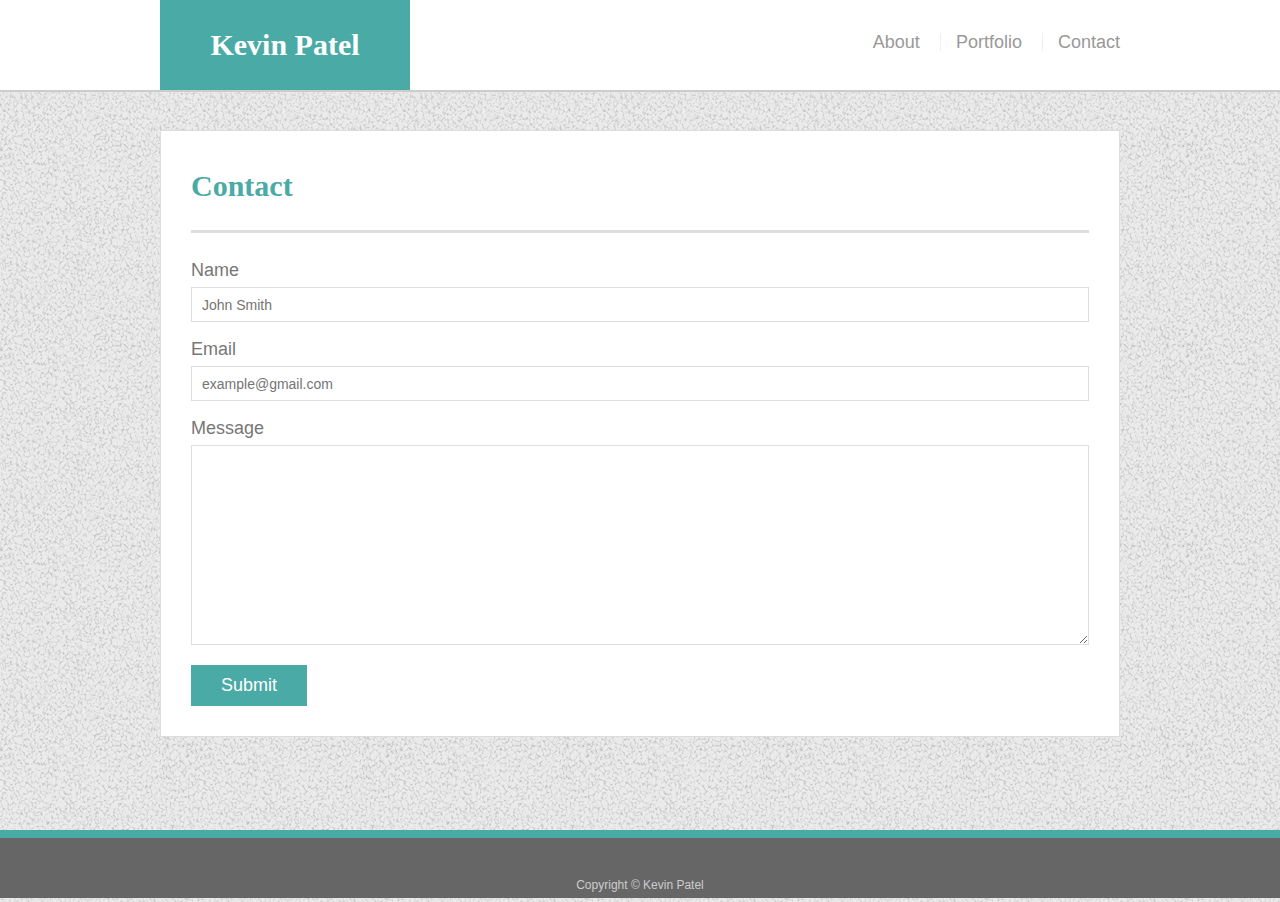
==== contact.html @ 03296bf7 "initial push" ====
<!doctype html>
<html lang="en-us">

<head>
  <meta charset="UTF-8">
  <title>Contact | Kevin Patel</title>
  <link rel="stylesheet" type="text/css" href="assets/css/style.css">
</head>

<body>

  <header id="masthead">
    <div class="container">
      <a href="index.html" id="logo">Kevin Patel</a>
      <nav>
        <a href="index.html">About</a>
        <a href="portfolio.html">Portfolio</a>
        <a href="contact.html">Contact</a>
      </nav>
    </div>
  </header>

  <div id="main-container" class="container">
    <section class="main-section">
      <h1>Contact</h1>

      <form id="contact-form">
        <ul>
          <li>
            <label for="name">Name</label>
            <input type="text" id="name" name="name" placeholder="John Smith" required="required">
          </li>
          <li>
            <label for="email">Email</label>
            <input type="email" id="email" name="email" placeholder="example@gmail.com" required="required">
          </li>
          <li>
            <label for="message">Message</label>
            <textarea id="message" name="message" required="required"></textarea>
          </li>
        </ul>
        <input type="submit">
      </form>

    </section>

  </div>

  <footer>
    <div class="container">
      Copyright &copy; Kevin Patel
    </div>
  </footer>
</body>

</html>
---- assets/css/style.css ----
@import url("reset.css");

body {
  font-family: Arial, "Helvetica Neue", Helvetica, sans-serif;
  font-size: 18px;
  line-height: 34px;
  color: #777777;
  background: url("../images/background.png");
}

* {
  box-sizing: border-box;
}

/* general */

.container {
  width: 100%;
  max-width: 960px;
  margin: 0 auto;
  clear: both;
}

h1,
h2,
h3,
p {
  margin-bottom: 20px;
}

p:last-child {
  margin-bottom: 0;
}

h1,
h2,
h3 {
  font-family: Georgia, Times, "Times New Roman", serif;
  font-weight: 700;
  color: #4aaaa5;
}

h1 {
  padding-bottom: 20px;
  font-size: 30px;
  line-height: 49px;
  border-bottom: 3px solid #dddddd;
}

h2,
h3 {
  font-size: 22px;
}

/* header */

#masthead {
  position: fixed;
  z-index: 99;
  width: 100%;
  margin: 0 0 30px;
  overflow: auto;
  color: #ffffff;
  background: #ffffff;
  border-bottom: 2px solid #cccccc;
}

#logo {
  float: left;
  width: 250px;
  height: 90px;
  font-family: Georgia, Times, "Times New Roman", serif;
  font-size: 30px;
  font-weight: 700;
  line-height: 90px;
  color: #ffffff;
  text-align: center;
  text-decoration: none;
  background: #4aaaa5;
}

nav {
  float: right;
  margin-top: 25px;
}

nav a {
  display: inline-block;
  padding-left: 15px;
  margin-left: 15px;
  line-height: 18px;
  color: #999;
  text-decoration: none;
  border-left: 1px solid #efefef;
}

nav a:first-child {
  border-left: 0 none;
}

/* footer */

footer {
  padding: 30px 0;
  clear: both;
  font-size: 12px;
  color: #ffffff;
  color: #cccccc;
  text-align: center;
  background: #666666;
  border-top: 8px solid #4aaaa5;
  height: 50px;
}

h3, h2 {
  padding-bottom: 20px;
  margin-bottom: 15px;
  line-height: 22px;
  border-bottom: 2px solid #eeeeee;
}

/* main */

#main-container {
  padding-top: 130px;
  min-height: calc(100vh - 70px);
}

.main-section {
  float: left;
  width: 100%;
  max-width: 960px;
  padding: 30px;
  margin: 0 0 40px;
  background: #ffffff;
  border: 1px solid #dddddd;
}

/* portfolio page */

.work {
  position: relative;
  float: left;
  width: 274px;
  margin: 20px 0 25px;
  overflow: auto;
}

.work:nth-child(even) {
  margin-right: 40px;
}

.work img {
  width: 100%;
  border: 0 none;
  opacity: 0.8;
}

.work h3 {
  position: absolute;
  bottom: 20px;
  width: 100%;
  padding: 15px;
  margin-bottom: 0;
  font-weight: 300;
  line-height: 30px;
  color: #ffffff;
  text-align: center;
  background: #4aaaa5;
  border-bottom: 0;
}

.auth-image {
  float: left;
  width: 200px;
  height: auto;
  margin-top: 10px;
  margin-right: 25px;
}

/* contact page */

#contact-form ul {
  margin-bottom: 20px;
}

#contact-form li {
  margin-bottom: 10px;
}

label,
input[type=text],
input[type=email],
textarea {
  display: block;
  width: 100%;
}

input[type=text],
input[type=email],
textarea {
  height: 35px;
  padding: 0 10px;
  font-size: 14px;
  border: 1px solid #dddddd;
}

textarea {
  height: 200px;
}

input[type=submit] {
  padding: 10px 30px;
  font-size: 18px;
  color: #ffffff;
  cursor: pointer;
  background: #4aaaa5;
  border: 0 none;
}

@media screen and (max-width:980px) {
  body {
    
  }

}

@media screen and (max-width:768px) {
  

}

@media screen and (max-width:640px) {
  

}
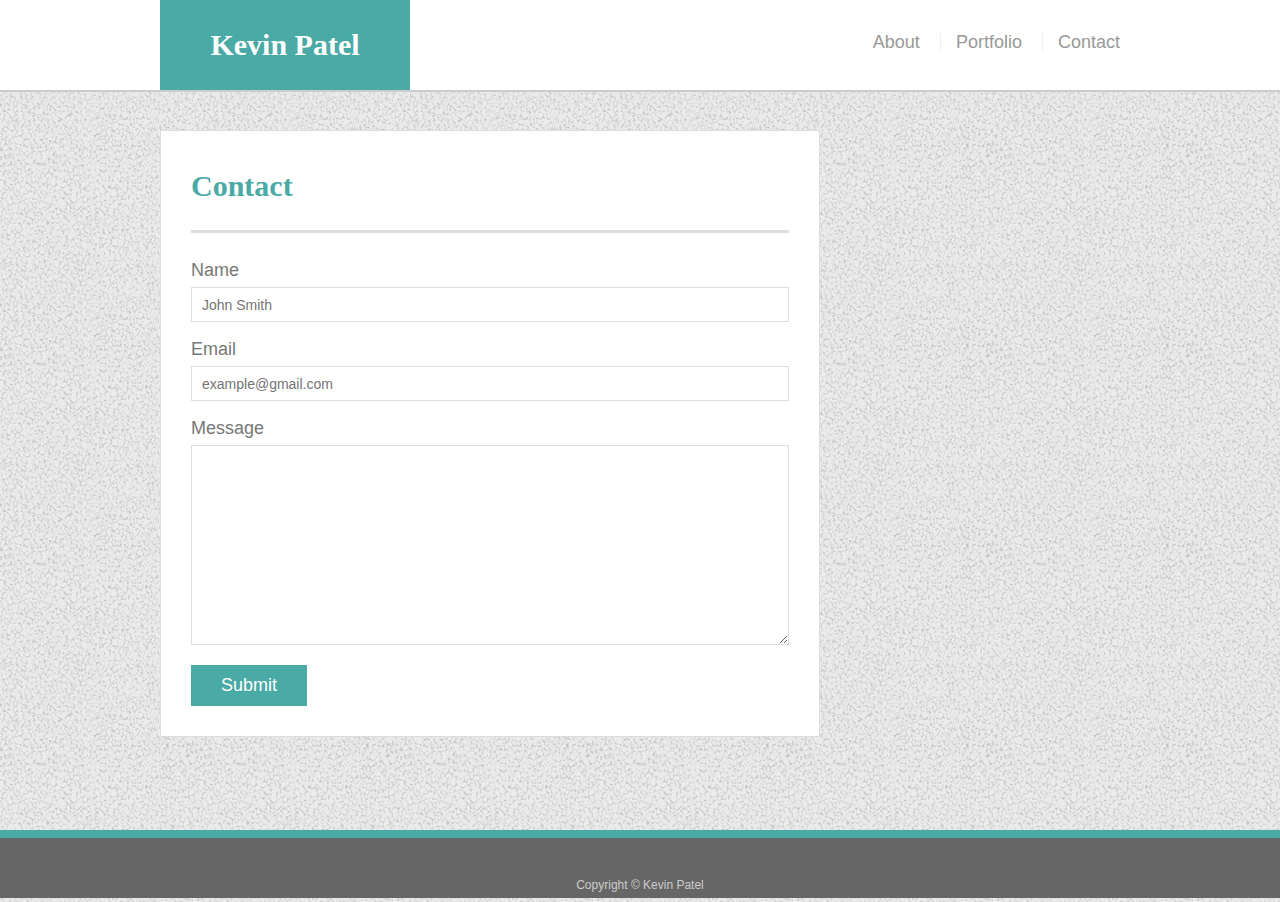
==== commit 44af82ee: "readme update" ====
--- a/contact.html
+++ b/contact.html
@@ -53,4 +53,4 @@
   </footer>
 </body>
 
-</html>
+</html>--- a/assets/css/style.css
+++ b/assets/css/style.css
@@ -10,6 +10,11 @@
 
 * {
   box-sizing: border-box;
+}
+
+html,
+body {
+  height: 100%;
 }
 
 /* general */
@@ -112,7 +117,8 @@
   height: 50px;
 }
 
-h3, h2 {
+h3,
+h2 {
   padding-bottom: 20px;
   margin-bottom: 15px;
   line-height: 22px;
@@ -129,7 +135,7 @@
 .main-section {
   float: left;
   width: 100%;
-  max-width: 960px;
+  max-width: 660px;
   padding: 30px;
   margin: 0 0 40px;
   background: #ffffff;
@@ -219,18 +225,60 @@
 }
 
 @media screen and (max-width:980px) {
-  body {
-    
-  }
-
-}
-
-@media screen and (max-width:768px) {
-  
-
-}
-
-@media screen and (max-width:640px) {
-  
-
-}+  #main-container {
+    overflow: auto;
+  }
+
+  nav {
+    margin: 25px 5px 0 0;
+  }
+
+  .main-section {
+    max-width: 100%;
+
+  }
+
+  @media screen and (max-width:768px) {
+    #main-container {
+      overflow: auto;
+    }
+
+    .main-section {
+      max-width: 100%;
+      margin-left: 40px;
+    }
+
+    nav {
+      float: right;
+      margin: 25px 5px 0 0;
+    }
+
+
+  }
+
+  @media screen and (max-width:640px) {
+    #masthead {
+      position: static;
+      margin-bottom: 20px;
+    }
+
+    main.container {
+      padding-top: 0;
+    }
+
+    header.container {
+      padding-top: 0;
+    }
+
+    #logo,
+    .work,
+    .auth-image {
+      width: 100%;
+    }
+
+    #logo {
+      float: none;
+      width: 100%;
+    }
+
+  }